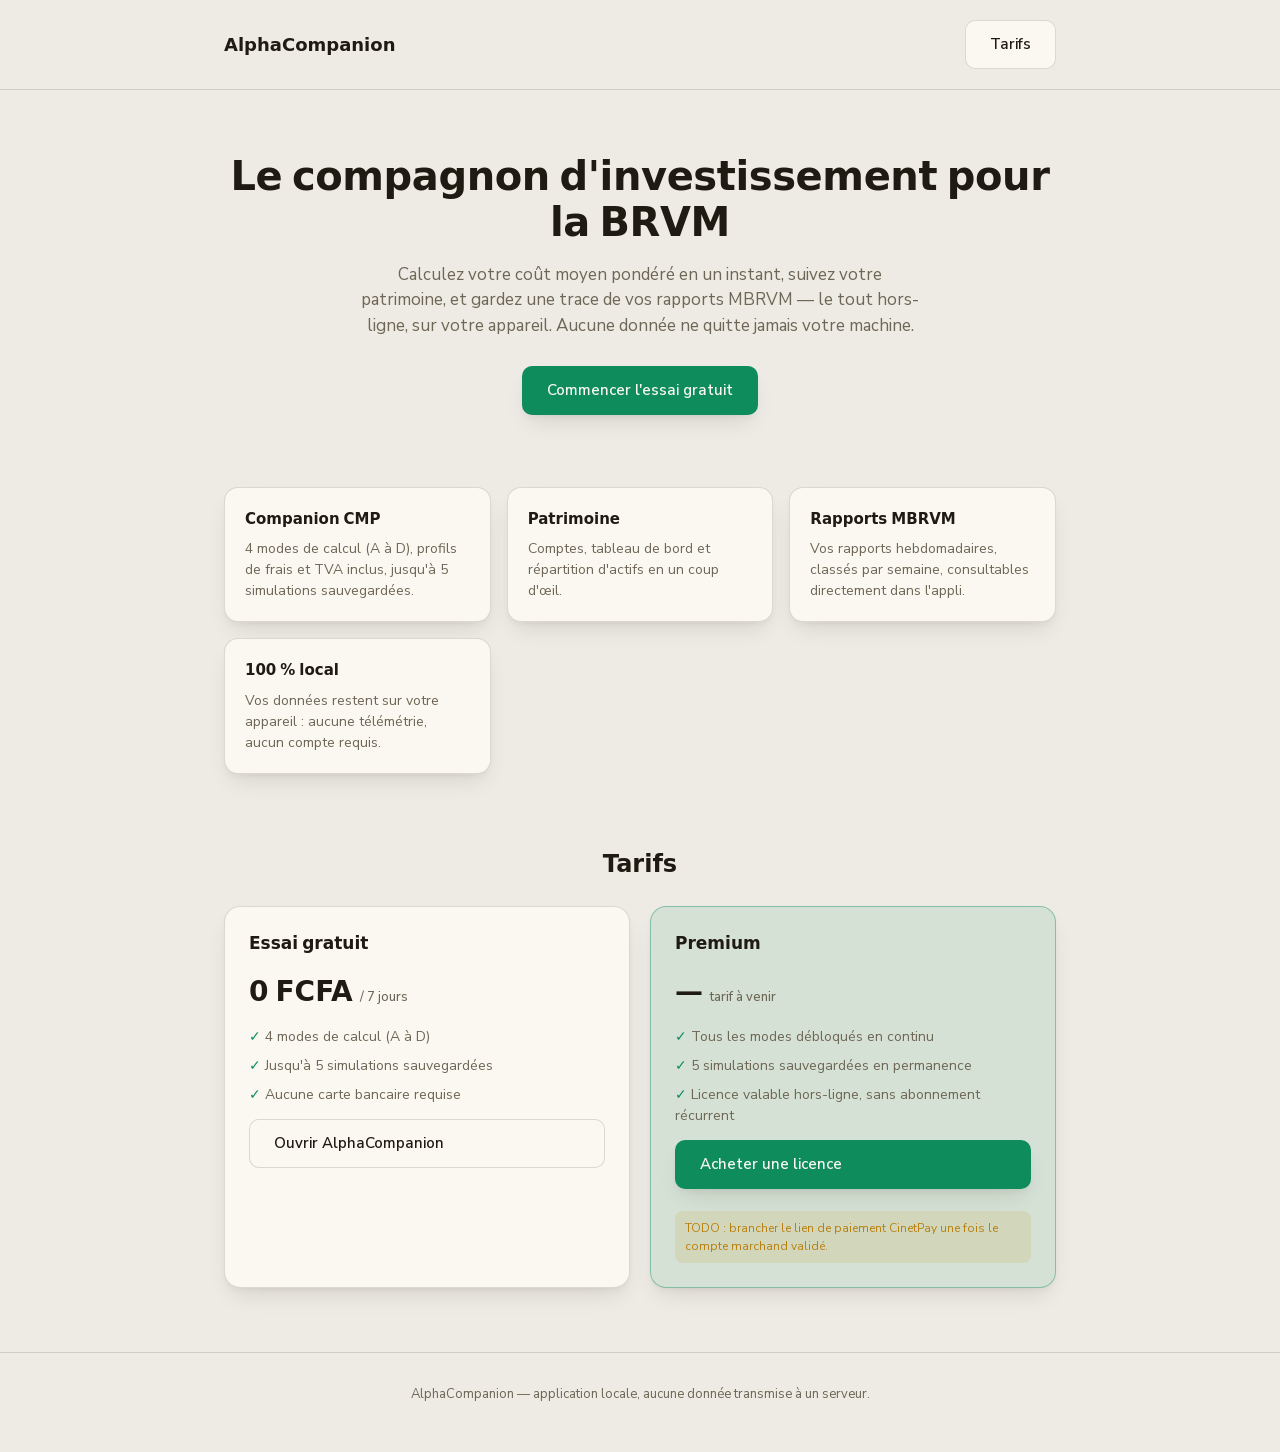
==== index.html @ 85a729db "Site vitrine AlphaCompanion — présentation produit et tarifs" ====
<!doctype html>
<html lang="fr">
  <head>
    <meta charset="UTF-8" />
    <link rel="icon" type="image/svg+xml" href="favicon.svg" />
    <meta name="viewport" content="width=device-width, initial-scale=1.0" />
    <meta name="theme-color" content="#0f172a" />
    <meta
      name="description"
      content="AlphaCompanion — calculez votre coût moyen pondéré (CMP), suivez votre patrimoine et consultez vos rapports BRVM. Essai gratuit 7 jours."
    />
    <title>AlphaCompanion — Companion CMP &amp; Patrimoine BRVM</title>
    <link rel="stylesheet" href="style.css" />
  </head>
  <body>
    <header class="entete">
      <div class="conteneur">
        <span class="logo">AlphaCompanion</span>
        <a class="bouton bouton--secondaire" href="#tarifs">Tarifs</a>
      </div>
    </header>

    <main>
      <section class="hero">
        <div class="conteneur">
          <h1>Le compagnon d'investissement pour la BRVM</h1>
          <p>
            Calculez votre coût moyen pondéré en un instant, suivez votre patrimoine, et gardez une trace
            de vos rapports MBRVM — le tout hors-ligne, sur votre appareil. Aucune donnée ne quitte jamais
            votre machine.
          </p>
          <div class="hero-cta">
            <a class="bouton bouton--primaire" href="#tarifs">Commencer l'essai gratuit</a>
          </div>
        </div>
      </section>

      <section class="conteneur">
        <div class="fonctionnalites">
          <div class="carte">
            <h3>Companion CMP</h3>
            <p>4 modes de calcul (A à D), profils de frais et TVA inclus, jusqu'à 5 simulations sauvegardées.</p>
          </div>
          <div class="carte">
            <h3>Patrimoine</h3>
            <p>Comptes, tableau de bord et répartition d'actifs en un coup d'œil.</p>
          </div>
          <div class="carte">
            <h3>Rapports MBRVM</h3>
            <p>Vos rapports hebdomadaires, classés par semaine, consultables directement dans l'appli.</p>
          </div>
          <div class="carte">
            <h3>100 % local</h3>
            <p>Vos données restent sur votre appareil : aucune télémétrie, aucun compte requis.</p>
          </div>
        </div>
      </section>

      <section class="tarifs" id="tarifs">
        <div class="conteneur">
          <h2>Tarifs</h2>
          <div class="grille-tarifs">
            <div class="plan">
              <span class="plan-nom">Essai gratuit</span>
              <span class="plan-prix">0 FCFA <small>/ 7 jours</small></span>
              <ul class="plan-liste">
                <li>4 modes de calcul (A à D)</li>
                <li>Jusqu'à 5 simulations sauvegardées</li>
                <li>Aucune carte bancaire requise</li>
              </ul>
              <a class="bouton bouton--secondaire" href="/">Ouvrir AlphaCompanion</a>
            </div>
            <div class="plan plan--premium">
              <span class="plan-nom">Premium</span>
              <span class="plan-prix">— <small>tarif à venir</small></span>
              <ul class="plan-liste">
                <li>Tous les modes débloqués en continu</li>
                <li>5 simulations sauvegardées en permanence</li>
                <li>Licence valable hors-ligne, sans abonnement récurrent</li>
              </ul>
              <a class="bouton bouton--primaire" href="#" data-lien-paiement-todo>Acheter une licence</a>
              <p class="mention-todo">
                TODO : brancher le lien de paiement CinetPay une fois le compte marchand validé.
              </p>
            </div>
          </div>
        </div>
      </section>
    </main>

    <footer class="pied">
      <div class="conteneur">
        <p>AlphaCompanion — application locale, aucune donnée transmise à un serveur.</p>
      </div>
    </footer>
  </body>
</html>
---- style.css ----
@font-face {
  font-family: 'Space Grotesk';
  font-style: normal;
  font-weight: 600;
  font-display: swap;
  src: url('fonts/space-grotesk-600.woff2') format('woff2');
}
@font-face {
  font-family: 'Space Grotesk';
  font-style: normal;
  font-weight: 700;
  font-display: swap;
  src: url('fonts/space-grotesk-700.woff2') format('woff2');
}
@font-face {
  font-family: 'Nunito Sans';
  font-style: normal;
  font-weight: 400 600;
  font-display: swap;
  src: url('fonts/nunito-sans-variable.woff2') format('woff2');
}

:root {
  /* Même palette "ticket de bourse" que la PWA (src/index.css) — identité visuelle partagée */
  --bg: #edebe3;
  --paper: #fbf8f1;
  --ink: #201b12;
  --muted: #6e6656;
  --border: rgba(32, 27, 18, 0.14);
  --emerald: #0e8c5c;
  --emerald-bg: rgba(14, 140, 92, 0.1);
  --amber: #b9800f;
  --amber-bg: rgba(185, 128, 15, 0.12);
  --shadow: rgba(32, 27, 18, 0.12) 0 12px 24px -8px, rgba(32, 27, 18, 0.08) 0 4px 8px -4px;
  --display: 'Space Grotesk', ui-sans-serif, system-ui, sans-serif;
  --body: 'Nunito Sans', ui-sans-serif, system-ui, sans-serif;
}

@media (prefers-color-scheme: dark) {
  :root {
    --bg: #0b0f14;
    --paper: #1c1712;
    --ink: #ede9de;
    --muted: #948c7a;
    --border: rgba(237, 233, 222, 0.12);
    --emerald: #22b17e;
    --emerald-bg: rgba(34, 177, 126, 0.14);
    --amber: #e7a93b;
    --amber-bg: rgba(231, 169, 59, 0.14);
    --shadow: rgba(0, 0, 0, 0.45) 0 12px 24px -8px, rgba(0, 0, 0, 0.3) 0 4px 8px -4px;
  }
}

* {
  box-sizing: border-box;
}

body {
  margin: 0;
  font: 16px/1.5 var(--body);
  color: var(--ink);
  background: var(--bg);
}

h1, h2, h3 {
  font-family: var(--display);
  font-weight: 700;
  margin: 0;
}

p {
  margin: 0;
}

a {
  color: inherit;
}

.conteneur {
  max-width: 880px;
  margin: 0 auto;
  padding: 0 24px;
}

/* ---------- En-tête ---------- */
.entete {
  padding: 20px 0;
  border-bottom: 1px solid var(--border);
}

.entete .conteneur {
  display: flex;
  align-items: center;
  justify-content: space-between;
}

.logo {
  font-family: var(--display);
  font-weight: 700;
  font-size: 18px;
}

/* ---------- Hero ---------- */
.hero {
  padding: 64px 0 48px;
  text-align: center;
}

.hero h1 {
  font-size: clamp(28px, 4vw, 40px);
  line-height: 1.15;
  letter-spacing: -0.01em;
}

.hero p {
  margin-top: 16px;
  font-size: 17px;
  color: var(--muted);
  max-width: 560px;
  margin-left: auto;
  margin-right: auto;
}

.hero-cta {
  margin-top: 28px;
}

/* ---------- Boutons ---------- */
.bouton {
  display: inline-flex;
  align-items: center;
  gap: 8px;
  font-family: var(--body);
  font-weight: 600;
  font-size: 15px;
  padding: 12px 24px;
  border-radius: 10px;
  text-decoration: none;
  cursor: pointer;
  border: 1px solid transparent;
}

.bouton--primaire {
  background: var(--emerald);
  color: var(--paper);
  box-shadow: var(--shadow);
}

.bouton--secondaire {
  background: var(--paper);
  color: var(--ink);
  border-color: var(--border);
}

/* ---------- Cartes fonctionnalités ---------- */
.fonctionnalites {
  display: grid;
  grid-template-columns: repeat(auto-fit, minmax(220px, 1fr));
  gap: 16px;
  padding: 24px 0 48px;
}

.carte {
  padding: 20px;
  border: 1px solid var(--border);
  border-radius: 14px;
  background: var(--paper);
  box-shadow: var(--shadow);
}

.carte h3 {
  font-size: 15px;
}

.carte p {
  margin-top: 8px;
  font-size: 14px;
  color: var(--muted);
}

/* ---------- Tarifs ---------- */
.tarifs {
  padding: 24px 0 64px;
}

.tarifs h2 {
  text-align: center;
  font-size: 24px;
  margin-bottom: 24px;
}

.grille-tarifs {
  display: grid;
  grid-template-columns: repeat(auto-fit, minmax(240px, 1fr));
  gap: 20px;
}

.plan {
  padding: 24px;
  border: 1px solid var(--border);
  border-radius: 16px;
  background: var(--paper);
  box-shadow: var(--shadow);
  display: flex;
  flex-direction: column;
  gap: 14px;
}

.plan--premium {
  border-color: color-mix(in srgb, var(--emerald) 40%, transparent);
  background: var(--emerald-bg);
}

.plan-nom {
  font-family: var(--display);
  font-weight: 700;
  font-size: 17px;
}

.plan-prix {
  font-family: var(--display);
  font-weight: 700;
  font-size: 28px;
}

.plan-prix small {
  font-family: var(--body);
  font-weight: 500;
  font-size: 13px;
  color: var(--muted);
}

.plan-liste {
  list-style: none;
  margin: 0;
  padding: 0;
  display: flex;
  flex-direction: column;
  gap: 8px;
  font-size: 14px;
  color: var(--muted);
}

.plan-liste li::before {
  content: '✓ ';
  color: var(--emerald);
  font-weight: 700;
}

.mention-todo {
  margin-top: 8px;
  font-size: 12px;
  color: var(--amber);
  background: var(--amber-bg);
  padding: 8px 10px;
  border-radius: 8px;
}

/* ---------- Pied de page ---------- */
.pied {
  padding: 32px 0 48px;
  border-top: 1px solid var(--border);
  text-align: center;
  font-size: 13px;
  color: var(--muted);
}

/* ---------- Page merci ---------- */
.merci {
  min-height: 100svh;
  display: flex;
  align-items: center;
  justify-content: center;
  text-align: center;
  padding: 24px;
}

.merci-panneau {
  max-width: 480px;
  padding: 40px 32px;
  border: 1px solid var(--border);
  border-radius: 16px;
  background: var(--paper);
  box-shadow: var(--shadow);
  display: flex;
  flex-direction: column;
  gap: 16px;
}

.merci-panneau p {
  color: var(--muted);
  font-size: 15px;
}
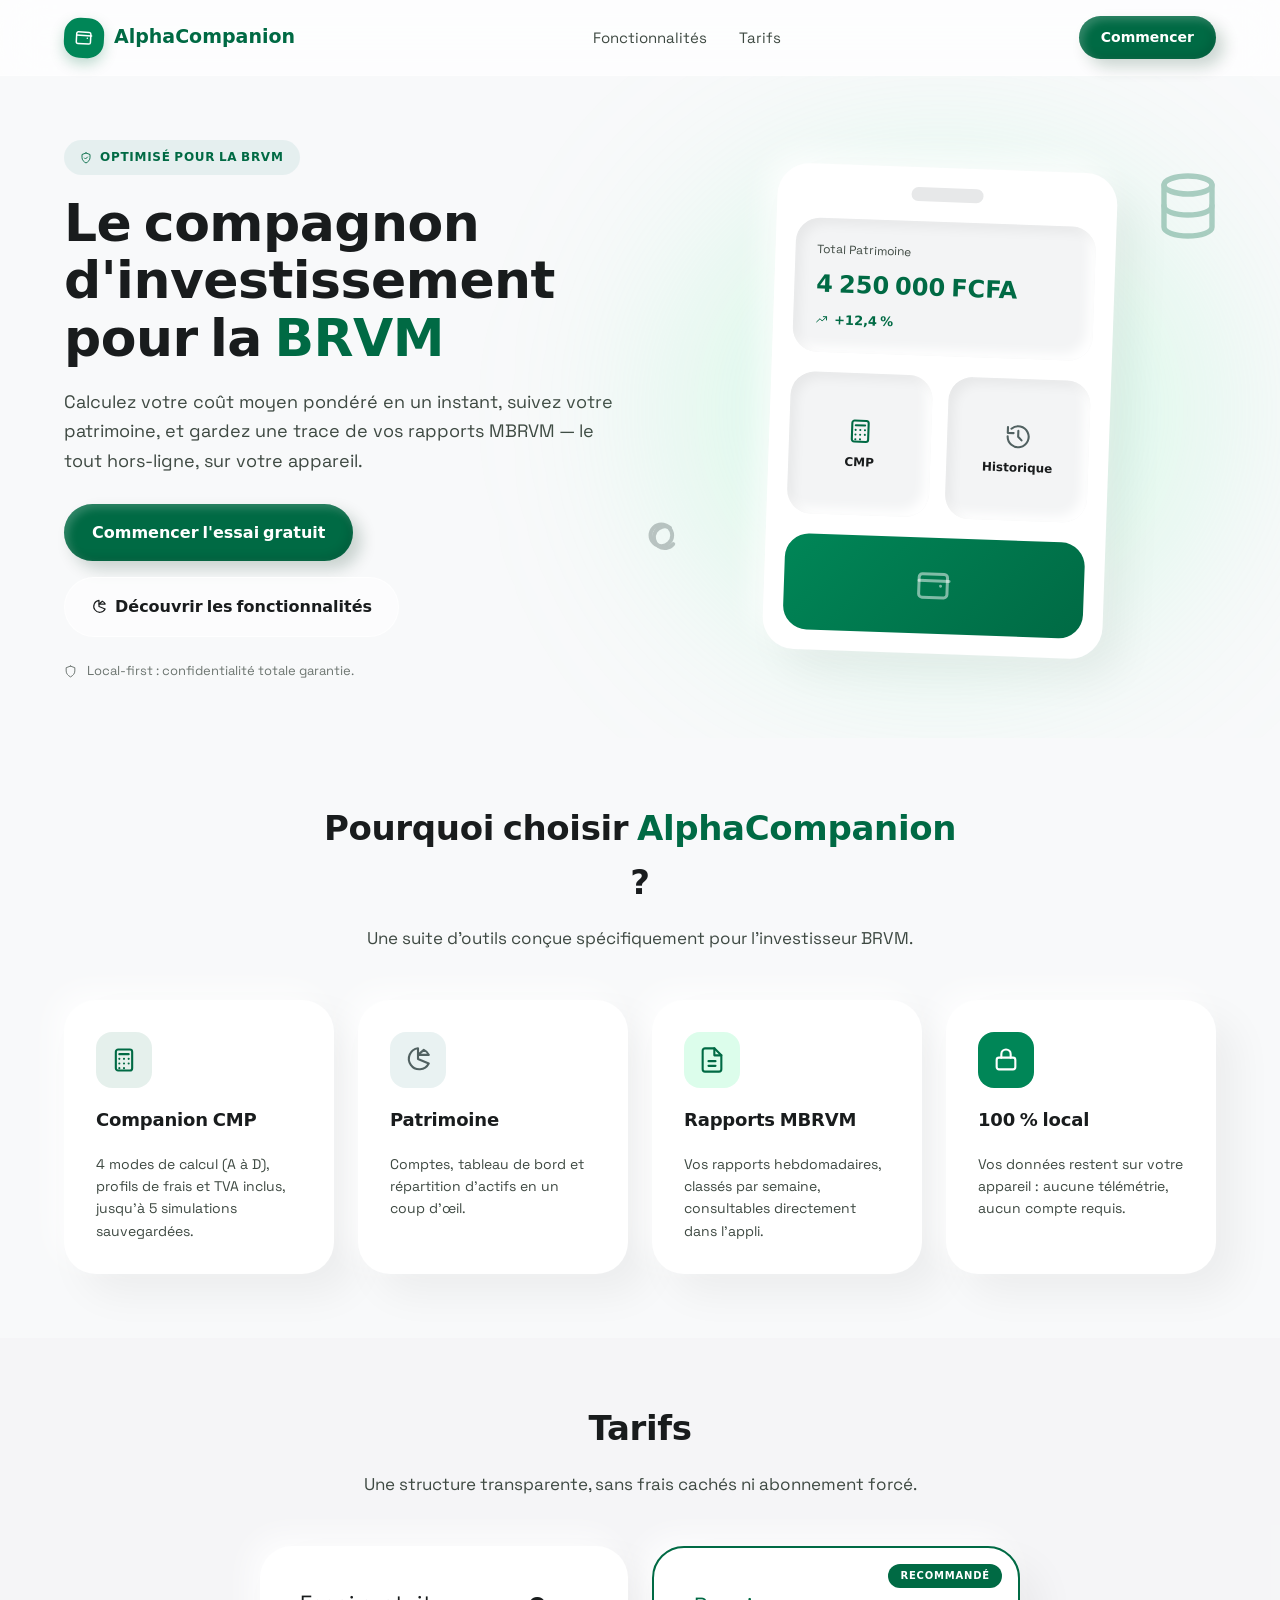
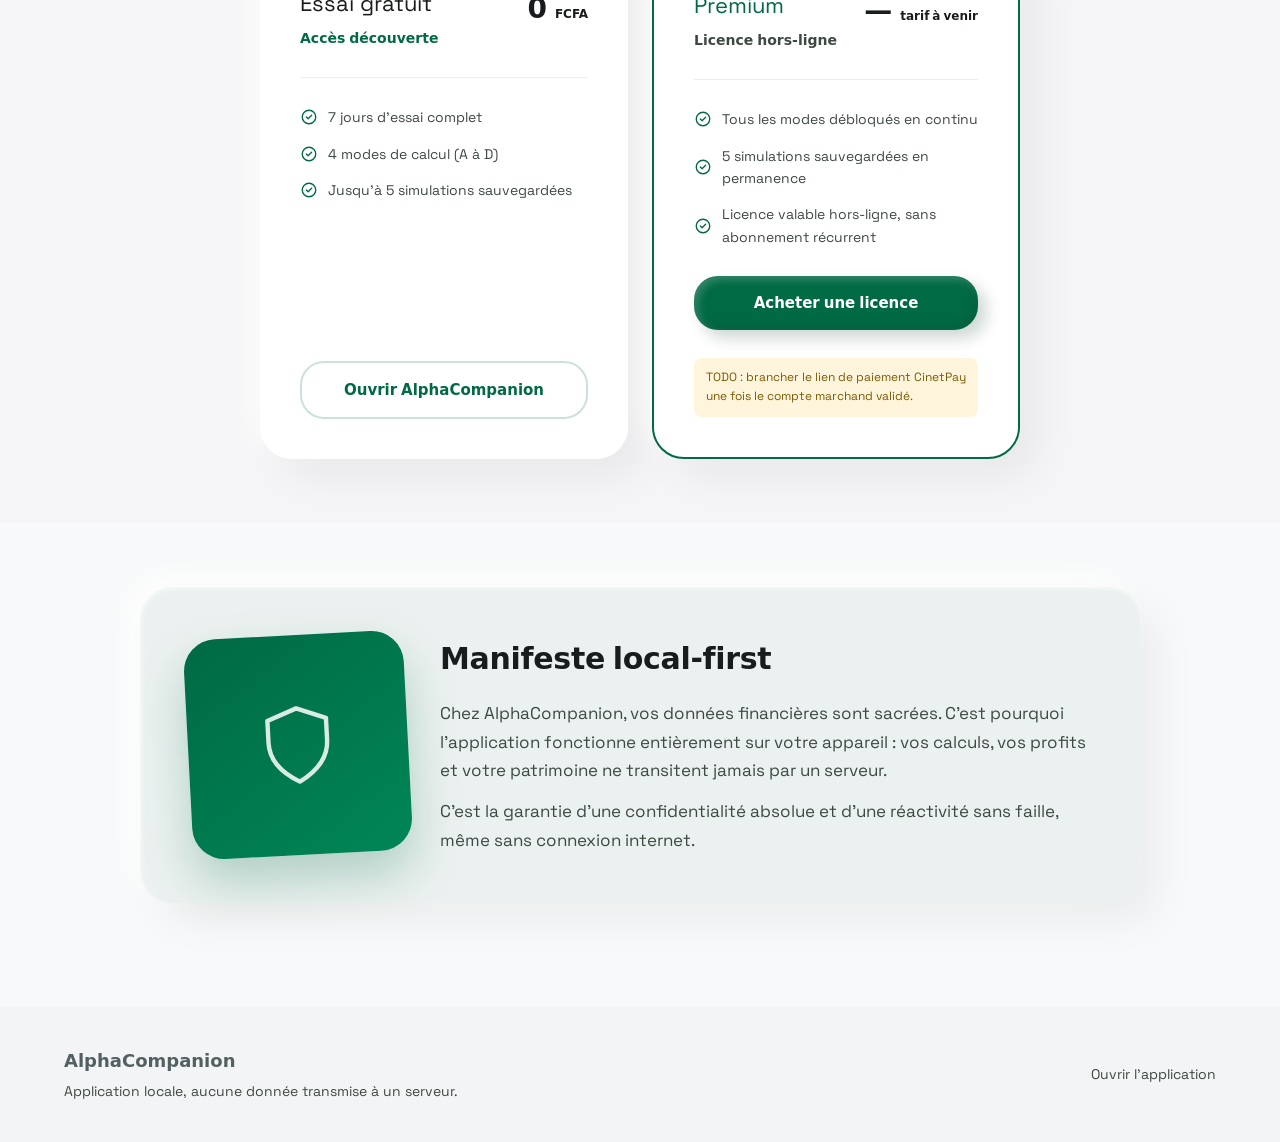
==== commit 9ba97c6b: "Redesign landing page — style Neo-Tactile Finance (claymorphism/glassmorphism)" ====
--- a/index.html
+++ b/index.html
@@ -4,7 +4,7 @@
     <meta charset="UTF-8" />
     <link rel="icon" type="image/svg+xml" href="favicon.svg" />
     <meta name="viewport" content="width=device-width, initial-scale=1.0" />
-    <meta name="theme-color" content="#0f172a" />
+    <meta name="theme-color" content="#006a44" />
     <meta
       name="description"
       content="AlphaCompanion — calculez votre coût moyen pondéré (CMP), suivez votre patrimoine et consultez vos rapports BRVM. Essai gratuit 7 jours."
@@ -13,72 +13,175 @@
     <link rel="stylesheet" href="style.css" />
   </head>
   <body>
-    <header class="entete">
+    <!-- Icônes SVG maison (pas de police d'icônes externe) -->
+    <svg style="display: none">
+      <symbol id="icone-wallet" viewBox="0 0 24 24"><path d="M3 7a2 2 0 0 1 2-2h13a2 2 0 0 1 2 2v10a2 2 0 0 1-2 2H5a2 2 0 0 1-2-2V7Z" /><path d="M16 12h.01" /><path d="M3 9h18" /></symbol>
+      <symbol id="icone-verified" viewBox="0 0 24 24"><path d="m9 12 2 2 4-4" /><path d="M12 2 4 5v6c0 5 3.4 8.5 8 11 4.6-2.5 8-6 8-11V5l-8-3Z" /></symbol>
+      <symbol id="icone-shield" viewBox="0 0 24 24"><path d="M12 2 4 5v6c0 5 3.4 8.5 8 11 4.6-2.5 8-6 8-11V5l-8-3Z" /></symbol>
+      <symbol id="icone-calc" viewBox="0 0 24 24"><rect x="5" y="3" width="14" height="18" rx="2" /><path d="M8 7h8M8 11h.01M12 11h.01M16 11h.01M8 15h.01M12 15h.01M16 15h.01M8 19h.01M12 19h.01" /></symbol>
+      <symbol id="icone-pie" viewBox="0 0 24 24"><path d="M21.2 15a9 9 0 1 1-9.2-13v9.2Z" /><path d="M17 3.3a9 9 0 0 1 4.3 4.3H12l5-4.3Z" /></symbol>
+      <symbol id="icone-doc" viewBox="0 0 24 24"><path d="M14 2H6a2 2 0 0 0-2 2v16a2 2 0 0 0 2 2h12a2 2 0 0 0 2-2V8Z" /><path d="M14 2v6h6" /><path d="M9 13h6M9 17h6" /></symbol>
+      <symbol id="icone-lock" viewBox="0 0 24 24"><rect x="4" y="10" width="16" height="10" rx="2" /><path d="M8 10V7a4 4 0 0 1 8 0v3" /></symbol>
+      <symbol id="icone-check" viewBox="0 0 24 24"><circle cx="12" cy="12" r="9" /><path d="m8.5 12 2.3 2.3L15.5 9.6" /></symbol>
+      <symbol id="icone-trending" viewBox="0 0 24 24"><path d="m3 17 6-6 4 4 8-8" /><path d="M15 7h6v6" /></symbol>
+      <symbol id="icone-history" viewBox="0 0 24 24"><path d="M3 12a9 9 0 1 0 3-6.7" /><path d="M3 4v5h5" /><path d="M12 7v5l3 3" /></symbol>
+      <symbol id="icone-database" viewBox="0 0 24 24"><ellipse cx="12" cy="5" rx="8" ry="3" /><path d="M4 5v14c0 1.7 3.6 3 8 3s8-1.3 8-3V5" /><path d="M4 12c0 1.7 3.6 3 8 3s8-1.3 8-3" /></symbol>
+      <symbol id="icone-coins" viewBox="0 0 24 24"><circle cx="8" cy="8" r="5" /><path d="M13.5 12A5 5 0 1 1 12 4.5" /></symbol>
+    </svg>
+
+    <header class="entete verre" id="entete">
       <div class="conteneur">
-        <span class="logo">AlphaCompanion</span>
-        <a class="bouton bouton--secondaire" href="#tarifs">Tarifs</a>
+        <div class="marque">
+          <span class="marque-pastille"><svg class="icone"><use href="#icone-wallet" /></svg></span>
+          <span class="marque-texte">AlphaCompanion</span>
+        </div>
+        <nav class="nav-liens">
+          <a href="#fonctionnalites">Fonctionnalités</a>
+          <a href="#tarifs">Tarifs</a>
+        </nav>
+        <a class="clay-bouton" href="#tarifs" style="text-decoration: none; display: inline-flex; align-items: center;">Commencer</a>
       </div>
     </header>
 
     <main>
       <section class="hero">
         <div class="conteneur">
-          <h1>Le compagnon d'investissement pour la BRVM</h1>
-          <p>
-            Calculez votre coût moyen pondéré en un instant, suivez votre patrimoine, et gardez une trace
-            de vos rapports MBRVM — le tout hors-ligne, sur votre appareil. Aucune donnée ne quitte jamais
-            votre machine.
-          </p>
-          <div class="hero-cta">
-            <a class="bouton bouton--primaire" href="#tarifs">Commencer l'essai gratuit</a>
-          </div>
-        </div>
-      </section>
-
-      <section class="conteneur">
-        <div class="fonctionnalites">
-          <div class="carte">
-            <h3>Companion CMP</h3>
-            <p>4 modes de calcul (A à D), profils de frais et TVA inclus, jusqu'à 5 simulations sauvegardées.</p>
-          </div>
-          <div class="carte">
-            <h3>Patrimoine</h3>
-            <p>Comptes, tableau de bord et répartition d'actifs en un coup d'œil.</p>
-          </div>
-          <div class="carte">
-            <h3>Rapports MBRVM</h3>
-            <p>Vos rapports hebdomadaires, classés par semaine, consultables directement dans l'appli.</p>
-          </div>
-          <div class="carte">
-            <h3>100 % local</h3>
-            <p>Vos données restent sur votre appareil : aucune télémétrie, aucun compte requis.</p>
-          </div>
-        </div>
-      </section>
-
-      <section class="tarifs" id="tarifs">
-        <div class="conteneur">
-          <h2>Tarifs</h2>
+          <div>
+            <span class="hero-pastille">
+              <svg class="icone"><use href="#icone-verified" /></svg>
+              Optimisé pour la BRVM
+            </span>
+            <h1>Le compagnon d'investissement pour la <span>BRVM</span></h1>
+            <p class="hero-intro">
+              Calculez votre coût moyen pondéré en un instant, suivez votre patrimoine, et gardez une trace
+              de vos rapports MBRVM — le tout hors-ligne, sur votre appareil.
+            </p>
+            <div class="hero-cta">
+              <a class="clay-bouton" href="#tarifs" style="text-decoration: none; display: inline-flex; align-items: center;">
+                Commencer l'essai gratuit
+              </a>
+              <a class="bouton-verre" href="#fonctionnalites">
+                <svg class="icone"><use href="#icone-pie" /></svg>
+                Découvrir les fonctionnalités
+              </a>
+            </div>
+            <div class="hero-note">
+              <svg class="icone"><use href="#icone-shield" /></svg>
+              <span>Local-first : confidentialité totale garantie.</span>
+            </div>
+          </div>
+
+          <div class="hero-visuel">
+            <div class="hero-visuel-lueur"></div>
+            <div class="mockup clay-carte">
+              <div class="mockup-encoche"></div>
+              <div class="mockup-stat concave">
+                <span class="mockup-stat-label">Total Patrimoine</span>
+                <span class="mockup-stat-valeur">4 250 000 FCFA</span>
+                <span class="mockup-stat-delta">
+                  <svg class="icone"><use href="#icone-trending" /></svg>
+                  +12,4 %
+                </span>
+              </div>
+              <div class="mockup-grille">
+                <div class="mockup-tuile mockup-tuile--primaire concave">
+                  <svg class="icone"><use href="#icone-calc" /></svg>
+                  <span>CMP</span>
+                </div>
+                <div class="mockup-tuile mockup-tuile--secondaire concave">
+                  <svg class="icone"><use href="#icone-history" /></svg>
+                  <span>Historique</span>
+                </div>
+              </div>
+              <div class="mockup-bas">
+                <svg class="icone"><use href="#icone-wallet" /></svg>
+              </div>
+            </div>
+            <span class="deco-flottante deco-flottante--1 flotte"><svg class="icone"><use href="#icone-database" /></svg></span>
+            <span class="deco-flottante deco-flottante--2 flotte"><svg class="icone"><use href="#icone-coins" /></svg></span>
+          </div>
+        </div>
+      </section>
+
+      <section class="section" id="fonctionnalites">
+        <div class="conteneur">
+          <div class="section-entete">
+            <h2>Pourquoi choisir <span>AlphaCompanion</span> ?</h2>
+            <p>Une suite d'outils conçue spécifiquement pour l'investisseur BRVM.</p>
+          </div>
+          <div class="grille-fonctionnalites">
+            <div class="carte-fonctionnalite clay-carte">
+              <span class="fonctionnalite-icone fonctionnalite-icone--1"><svg class="icone"><use href="#icone-calc" /></svg></span>
+              <h3>Companion CMP</h3>
+              <p>4 modes de calcul (A à D), profils de frais et TVA inclus, jusqu'à 5 simulations sauvegardées.</p>
+            </div>
+            <div class="carte-fonctionnalite clay-carte">
+              <span class="fonctionnalite-icone fonctionnalite-icone--2"><svg class="icone"><use href="#icone-pie" /></svg></span>
+              <h3>Patrimoine</h3>
+              <p>Comptes, tableau de bord et répartition d'actifs en un coup d'œil.</p>
+            </div>
+            <div class="carte-fonctionnalite clay-carte">
+              <span class="fonctionnalite-icone fonctionnalite-icone--3"><svg class="icone"><use href="#icone-doc" /></svg></span>
+              <h3>Rapports MBRVM</h3>
+              <p>Vos rapports hebdomadaires, classés par semaine, consultables directement dans l'appli.</p>
+            </div>
+            <div class="carte-fonctionnalite clay-carte">
+              <span class="fonctionnalite-icone fonctionnalite-icone--4"><svg class="icone"><use href="#icone-lock" /></svg></span>
+              <h3>100 % local</h3>
+              <p>Vos données restent sur votre appareil : aucune télémétrie, aucun compte requis.</p>
+            </div>
+          </div>
+        </div>
+      </section>
+
+      <section class="section section--tarifs" id="tarifs">
+        <div class="conteneur">
+          <div class="section-entete">
+            <h2>Tarifs</h2>
+            <p>Une structure transparente, sans frais cachés ni abonnement forcé.</p>
+          </div>
           <div class="grille-tarifs">
-            <div class="plan">
-              <span class="plan-nom">Essai gratuit</span>
-              <span class="plan-prix">0 FCFA <small>/ 7 jours</small></span>
+            <div class="plan clay-carte">
+              <div class="plan-entete">
+                <div>
+                  <div class="plan-nom">Essai gratuit</div>
+                  <div class="plan-sous-titre">Accès découverte</div>
+                </div>
+                <div class="plan-prix">
+                  <span class="plan-prix-montant">0</span>
+                  <span class="plan-prix-devise">FCFA</span>
+                </div>
+              </div>
+              <div class="plan-separateur"></div>
               <ul class="plan-liste">
-                <li>4 modes de calcul (A à D)</li>
-                <li>Jusqu'à 5 simulations sauvegardées</li>
-                <li>Aucune carte bancaire requise</li>
+                <li><svg class="icone"><use href="#icone-check" /></svg> 7 jours d'essai complet</li>
+                <li><svg class="icone"><use href="#icone-check" /></svg> 4 modes de calcul (A à D)</li>
+                <li><svg class="icone"><use href="#icone-check" /></svg> Jusqu'à 5 simulations sauvegardées</li>
               </ul>
-              <a class="bouton bouton--secondaire" href="/">Ouvrir AlphaCompanion</a>
-            </div>
-            <div class="plan plan--premium">
-              <span class="plan-nom">Premium</span>
-              <span class="plan-prix">— <small>tarif à venir</small></span>
+              <a class="plan-cta plan-cta--secondaire" href="/">Ouvrir AlphaCompanion</a>
+            </div>
+
+            <div class="plan clay-carte plan--premium">
+              <span class="plan-badge">Recommandé</span>
+              <div class="plan-entete">
+                <div>
+                  <div class="plan-nom">Premium</div>
+                  <div class="plan-sous-titre">Licence hors-ligne</div>
+                </div>
+                <div class="plan-prix">
+                  <span class="plan-prix-montant">—</span>
+                  <span class="plan-prix-devise">tarif à venir</span>
+                </div>
+              </div>
+              <div class="plan-separateur"></div>
               <ul class="plan-liste">
-                <li>Tous les modes débloqués en continu</li>
-                <li>5 simulations sauvegardées en permanence</li>
-                <li>Licence valable hors-ligne, sans abonnement récurrent</li>
+                <li><svg class="icone"><use href="#icone-check" /></svg> Tous les modes débloqués en continu</li>
+                <li><svg class="icone"><use href="#icone-check" /></svg> 5 simulations sauvegardées en permanence</li>
+                <li><svg class="icone"><use href="#icone-check" /></svg> Licence valable hors-ligne, sans abonnement récurrent</li>
               </ul>
-              <a class="bouton bouton--primaire" href="#" data-lien-paiement-todo>Acheter une licence</a>
+              <a class="plan-cta clay-bouton" href="#" data-lien-paiement-todo style="text-decoration: none; display: flex; align-items: center; justify-content: center;">
+                Acheter une licence
+              </a>
               <p class="mention-todo">
                 TODO : brancher le lien de paiement CinetPay une fois le compte marchand validé.
               </p>
@@ -86,12 +189,43 @@
           </div>
         </div>
       </section>
+
+      <section class="section">
+        <div class="conteneur">
+          <div class="manifeste clay-carte">
+            <div class="manifeste-visuel">
+              <svg class="icone"><use href="#icone-shield" /></svg>
+            </div>
+            <div class="manifeste-texte">
+              <h2>Manifeste local-first</h2>
+              <p>
+                Chez AlphaCompanion, vos données financières sont sacrées. C'est pourquoi l'application
+                fonctionne entièrement sur votre appareil : vos calculs, vos profits et votre patrimoine ne
+                transitent jamais par un serveur.
+              </p>
+              <p>C'est la garantie d'une confidentialité absolue et d'une réactivité sans faille, même sans connexion internet.</p>
+            </div>
+          </div>
+        </div>
+      </section>
     </main>
 
     <footer class="pied">
       <div class="conteneur">
-        <p>AlphaCompanion — application locale, aucune donnée transmise à un serveur.</p>
+        <div>
+          <div class="pied-marque">AlphaCompanion</div>
+          <p class="pied-tagline">Application locale, aucune donnée transmise à un serveur.</p>
+        </div>
+        <div class="pied-liens">
+          <a href="/">Ouvrir l'application</a>
+        </div>
       </div>
     </footer>
+
+    <script>
+      window.addEventListener('scroll', () => {
+        document.getElementById('entete').classList.toggle('entete--scrolled', window.scrollY > 20)
+      })
+    </script>
   </body>
 </html>
